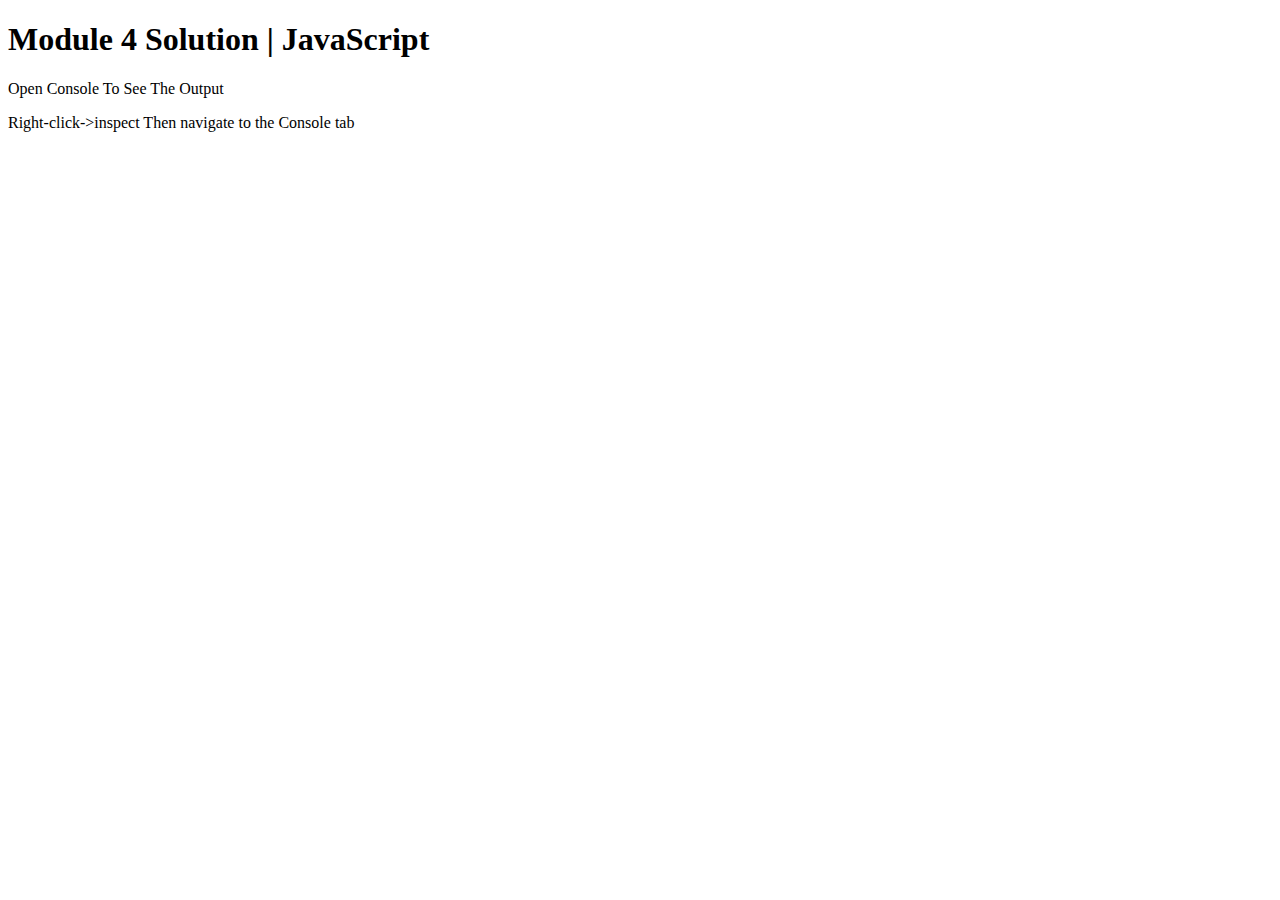
==== module4-solution/index.html @ b5af2688 "Fin 111" ====
<!DOCTYPE html> <!--JS Module 4-->
<html>
<head>
  <meta charset="utf-8">
  <title>Module 4 Solution | JS</title>
  <script src="SpeakHello.js"></script>
  <script src="SpeakGoodBye.js"></script>
  <script src="script.js"></script>
</head>
<body>
  <h1>Module 4 Solution | JavaScript</h1>
  <p>Open Console To See The Output</p>
  <p>Right-click->inspect Then navigate to the Console tab</p>
</body>
</html>
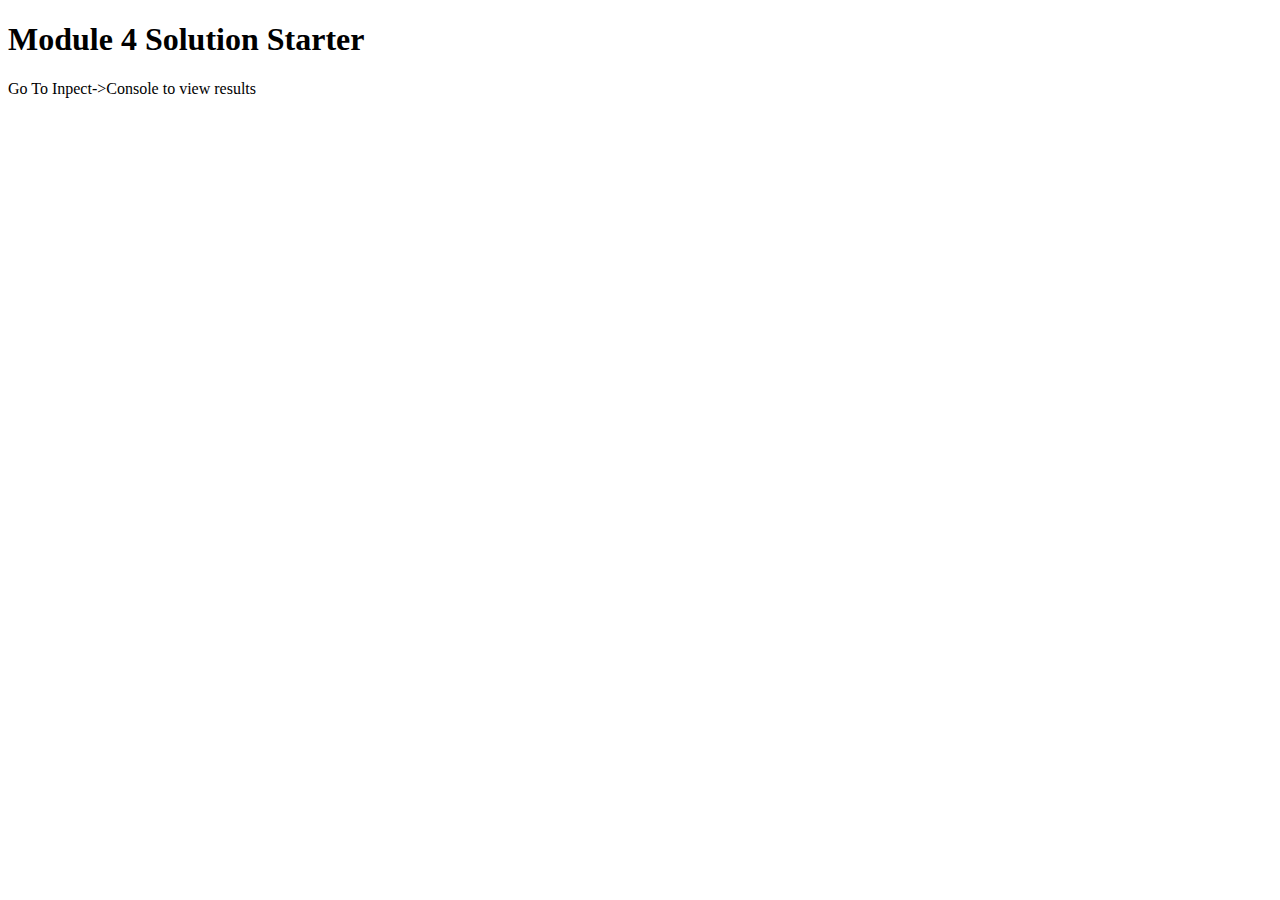
==== commit f35f07aa: "Update index.html" ====
--- a/module4-solution/index.html
+++ b/module4-solution/index.html
@@ -1,15 +1,17 @@
-<!DOCTYPE html> <!--JS Module 4-->
+<!DOCTYPE html>
 <html>
 <head>
   <meta charset="utf-8">
-  <title>Module 4 Solution | JS</title>
+  <title>Module 4 Solution Starter</title>
+  <script>
+    var names = []; // DO NOT REMOVE
+  </script>
   <script src="SpeakHello.js"></script>
   <script src="SpeakGoodBye.js"></script>
   <script src="script.js"></script>
 </head>
 <body>
-  <h1>Module 4 Solution | JavaScript</h1>
-  <p>Open Console To See The Output</p>
-  <p>Right-click->inspect Then navigate to the Console tab</p>
+  <h1>Module 4 Solution Starter</h1>
+  <p>Go To Inpect->Console to view results</p>
 </body>
-</html>+</html>
